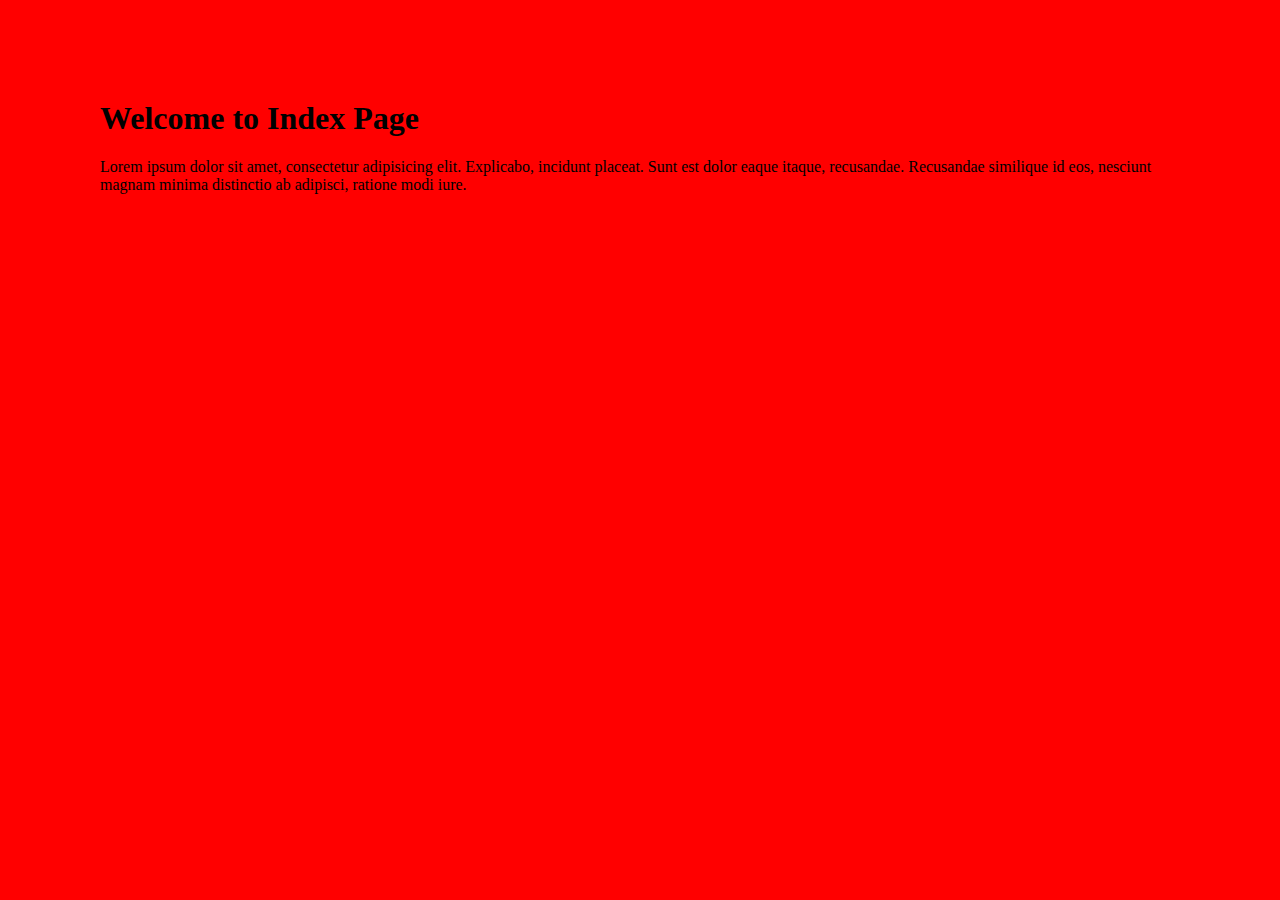
==== index.html @ 43708e05 "first commit" ====
<!DOCTYPE html>
<html>
  <head>
    <meta charset="utf-8">
    <title>My Project</title>
    <link rel="stylesheet" href="css/style.css">
  </head>
  <body>
    <h1>Welcome to Index Page</h1>

    <p>Lorem ipsum dolor sit amet, consectetur adipisicing elit. Explicabo, incidunt placeat. Sunt est dolor eaque itaque, recusandae. Recusandae similique id eos, nesciunt magnam minima distinctio ab adipisci, ratione modi iure.</p>
    <script src="js/main.js"></script>
  </body>
</html>
---- css/style.css ----
body {
  background: red;
  margin: 100px;
}
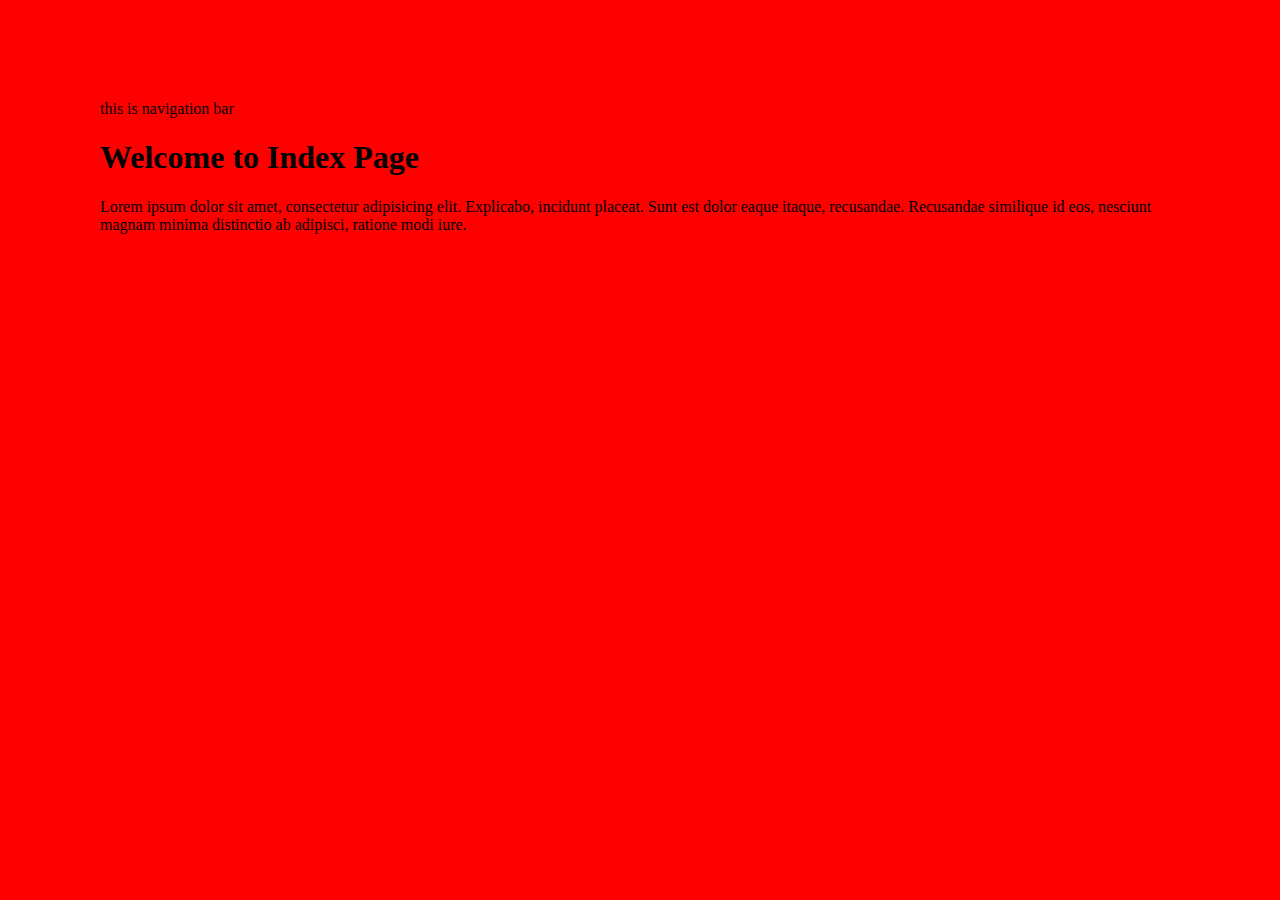
==== commit bb0d58eb: "add navigation bar in index.html" ====
--- a/index.html
+++ b/index.html
@@ -6,8 +6,12 @@
     <link rel="stylesheet" href="css/style.css">
   </head>
   <body>
+    <header>
+      <nav>
+        this is navigation bar
+      </nav>
+    </header>
     <h1>Welcome to Index Page</h1>
-
     <p>Lorem ipsum dolor sit amet, consectetur adipisicing elit. Explicabo, incidunt placeat. Sunt est dolor eaque itaque, recusandae. Recusandae similique id eos, nesciunt magnam minima distinctio ab adipisci, ratione modi iure.</p>
     <script src="js/main.js"></script>
   </body>
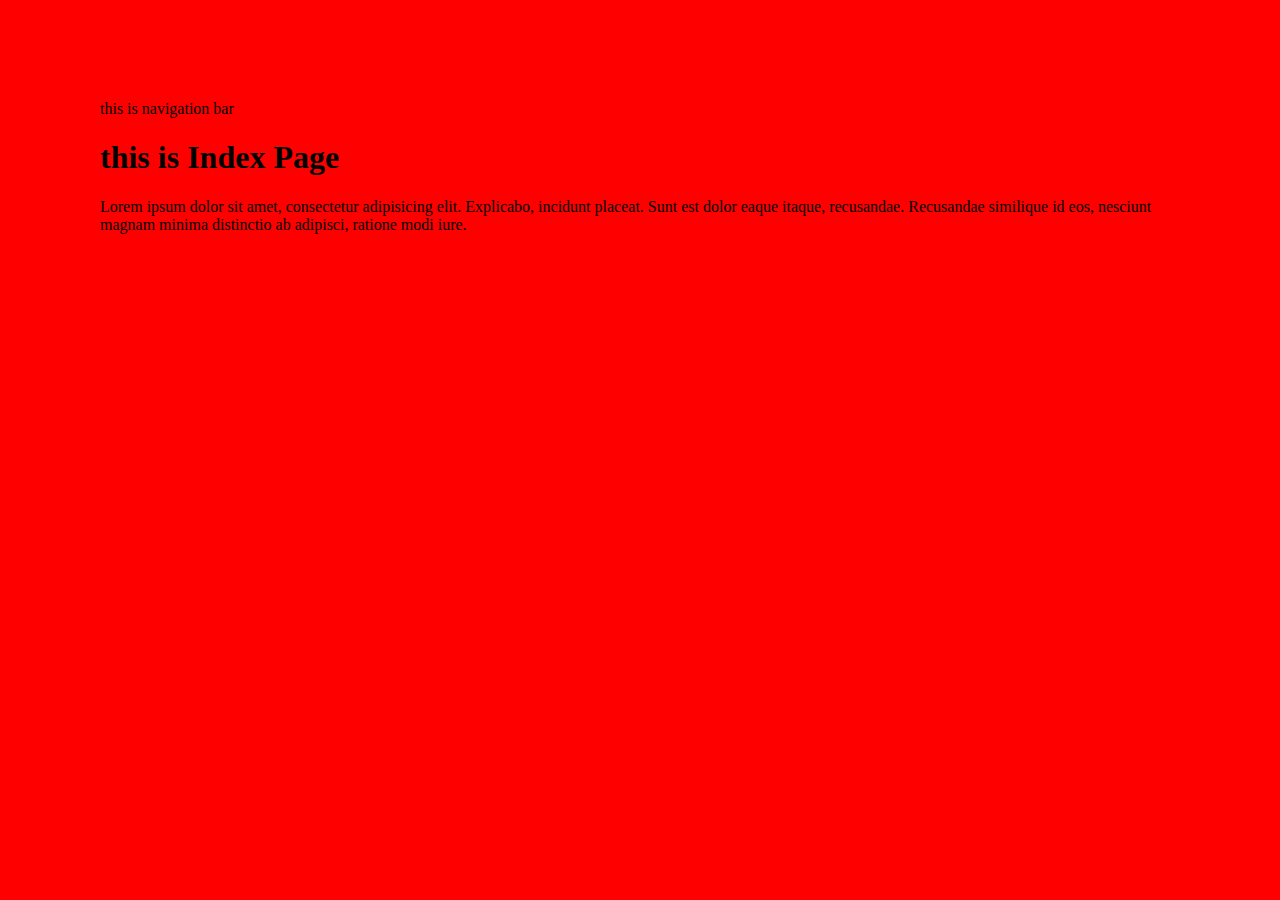
==== commit 902f663e: "change index.html title in master branch" ====
--- a/index.html
+++ b/index.html
@@ -11,7 +11,9 @@
         this is navigation bar
       </nav>
     </header>
-    <h1>Welcome to Index Page</h1>
+    <h1>
+      this is  Index Page
+    </h1>
     <p>Lorem ipsum dolor sit amet, consectetur adipisicing elit. Explicabo, incidunt placeat. Sunt est dolor eaque itaque, recusandae. Recusandae similique id eos, nesciunt magnam minima distinctio ab adipisci, ratione modi iure.</p>
     <script src="js/main.js"></script>
   </body>
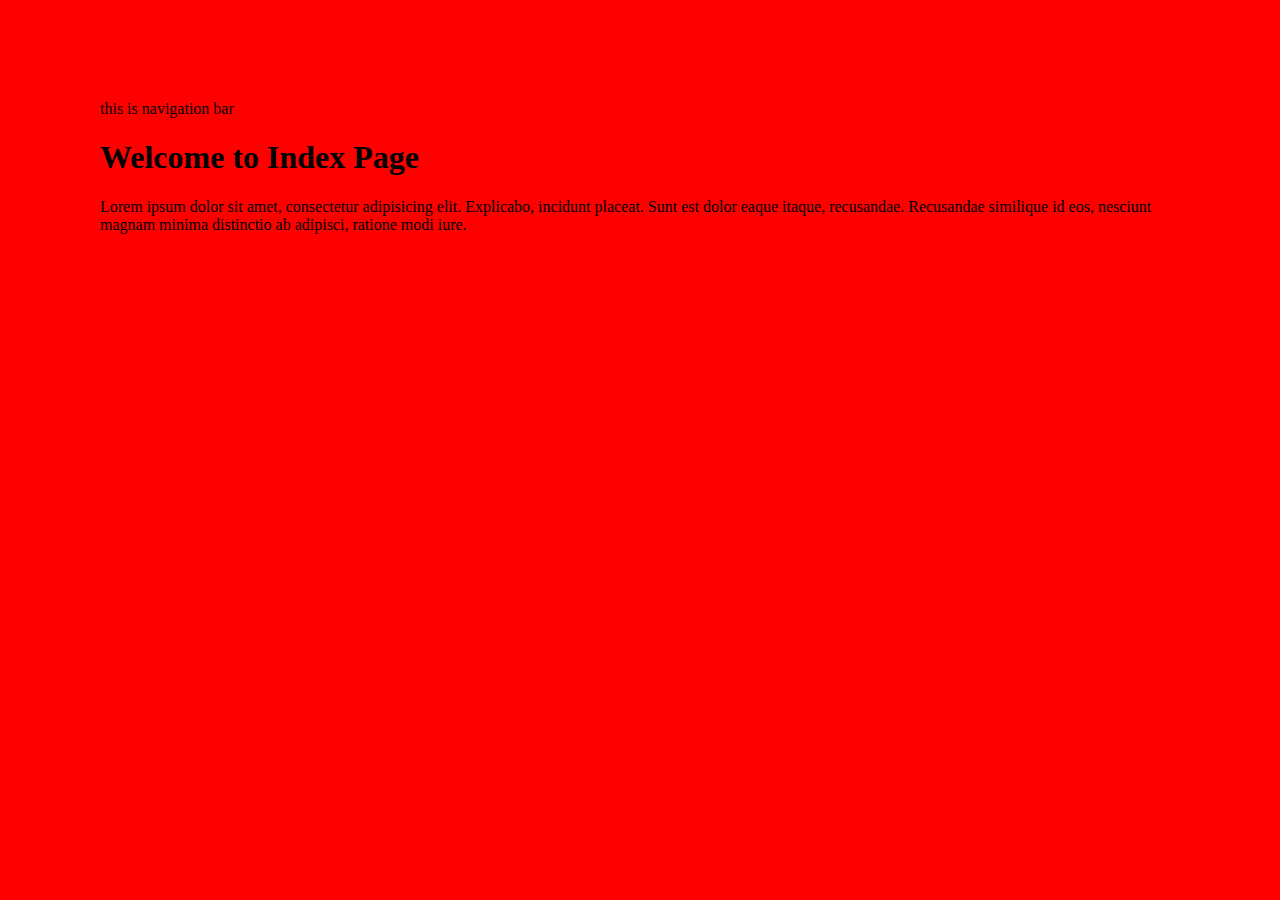
==== commit 595f1315: "change index.html" ====
--- a/index.html
+++ b/index.html
@@ -12,7 +12,7 @@
       </nav>
     </header>
     <h1>
-      this is  Index Page
+      Welcome to Index Page
     </h1>
     <p>Lorem ipsum dolor sit amet, consectetur adipisicing elit. Explicabo, incidunt placeat. Sunt est dolor eaque itaque, recusandae. Recusandae similique id eos, nesciunt magnam minima distinctio ab adipisci, ratione modi iure.</p>
     <script src="js/main.js"></script>
